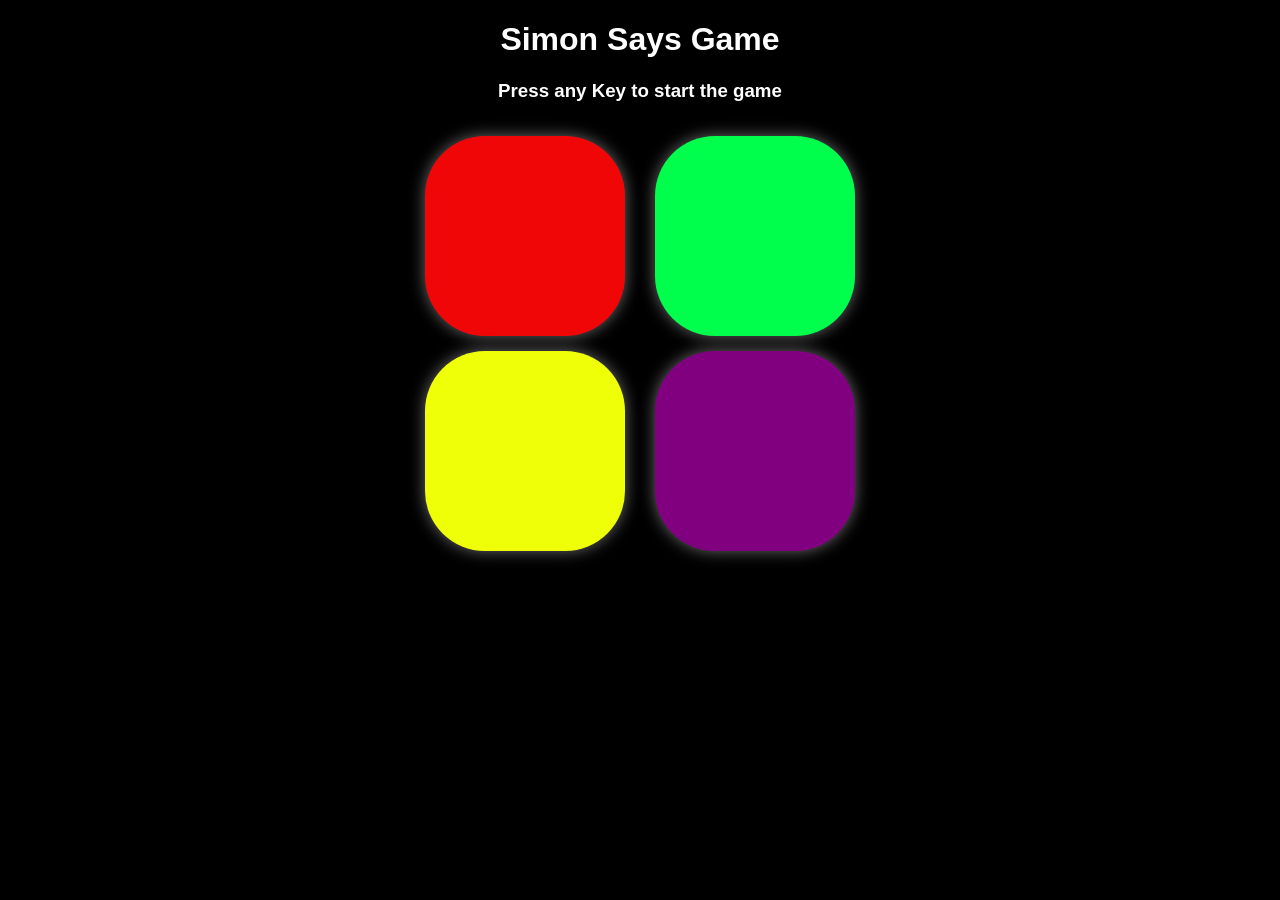
==== simon_game.html @ 92cc6b01 "Add files via upload" ====
<!DOCTYPE html>
<html lang="en">
<head>
    <meta charset="UTF-8">
    <meta name="viewport" content="width=device-width, initial-scale=1.0">
    <title>simon_game</title>
</head>
 <style>
    body{
        background-color: #000;
        text-align: center;
        color: #fff;
        font-family:'Gill Sans', 'Gill Sans MT', Calibri, 'Trebuchet MS', sans-serif;
    }
    .button{
        height: 200px;
        width: 200px;
        border-radius:60px;
        margin: 15px;
        cursor: pointer;
        box-shadow:0px 0px 16px dimgrey;
    }
    .game{
        display: flex;
        justify-content: center;
    }
    .red{
        background-color: #f00606;
    }
    .yellow{
        background-color: #efff08;
    }
    .green{
        background-color: #00ff4c;
    }
    .purple{
        background-color: purple;
    }
    .flash{
        background-color: #ddd;
    }
   
 </style>
<body>
    <h1>Simon Says Game</h1>
    <h3>Press any Key to start the game</h3>
    <div class="game">
        <div class="line_one">
            <div class="button red" type="button" id="red"></div>
            <div class="button yellow" type="button" id="yellow"></div>
        </div>
        <div class="line_two">
            <div class="button green"  type="button" id="green"></div>
            <div class="button purple" type="button" id="purple"></div>
        </div>
    </div>


    <script>
   // first step is to start the game by pressing any key and the starting level ups with flashing of button
   // two arrays , one for computer sequence and other for user sequence , computerseq willl memorize or store the sequence automatticaly so here is 
   let gameSeq=[];
   let userSeq=[];


     // array to choose random bttns   
   let bttns=["yellow" , "red", "green" , "purple"];
   //varriable to start the game
   let started=false;
   let level=0;

   let h3=document.querySelector("h3");


   // on clicking the any key , game will be started
   document.addEventListener("keypress" , function(){
    if(started == false){
        console.log("game started");
        started = true;

        levelUp();
    }
   });

   
    // flashing
    function btnFlash(btn){
    btn.classList.add("flash");
    setTimeout(function(){
        btn.classList.remove("flash");
    }, 250);
   }
  
   //levelup function
    function levelUp(){
    userSeq=[];    
    level++;  
    h3.innerText=`Level ${level}`;

    let randIdx=Math.floor(Math.random()* bttns.length);
    let randColr=bttns[randIdx];
    let randBtn=document.querySelector(`.${randColr}`);
    // console.log(randIdx);
    // console.log(randColr);
    // console.log(randBtn);   
    // random button choose
    
    gameSeq.push(randColr);
    console.log(gameSeq); 

    btnFlash(randBtn);
   }

   function checkAns(idx){
    //  console.log("current level : " , level);

    if(userSeq[idx]==gameSeq[idx]){
        if(userSeq.length== gameSeq.length){
            setTimeout(levelUp , 1000);
        }
    } else{
         h3.innerHTML=
         `Game over! your score is <b>${level}</b> <br> press any key to Start Again`; 
         document.querySelector("body").style.backgroundColor="red";
            setTimeout (function(){ 
            document.querySelector("body").style.backgroundColor="black";
         }, 150);
         reset(); 
    }
   }

   function btnPress(){
   let detectBtn=this;
   btnFlash(detectBtn);

   userColr=detectBtn.getAttribute("id");
   userSeq.push(userColr);

   checkAns(userSeq.length-1);
   }

   let allBtns=document.querySelectorAll(".button");
   for (btn of allBtns){
    btn.addEventListener("click" , btnPress);
   }


   function reset(){
    started=false;
    gameSeq=[];
    userSeq=[];
    level=0;
   }
 
    </script>
</body>
</html>
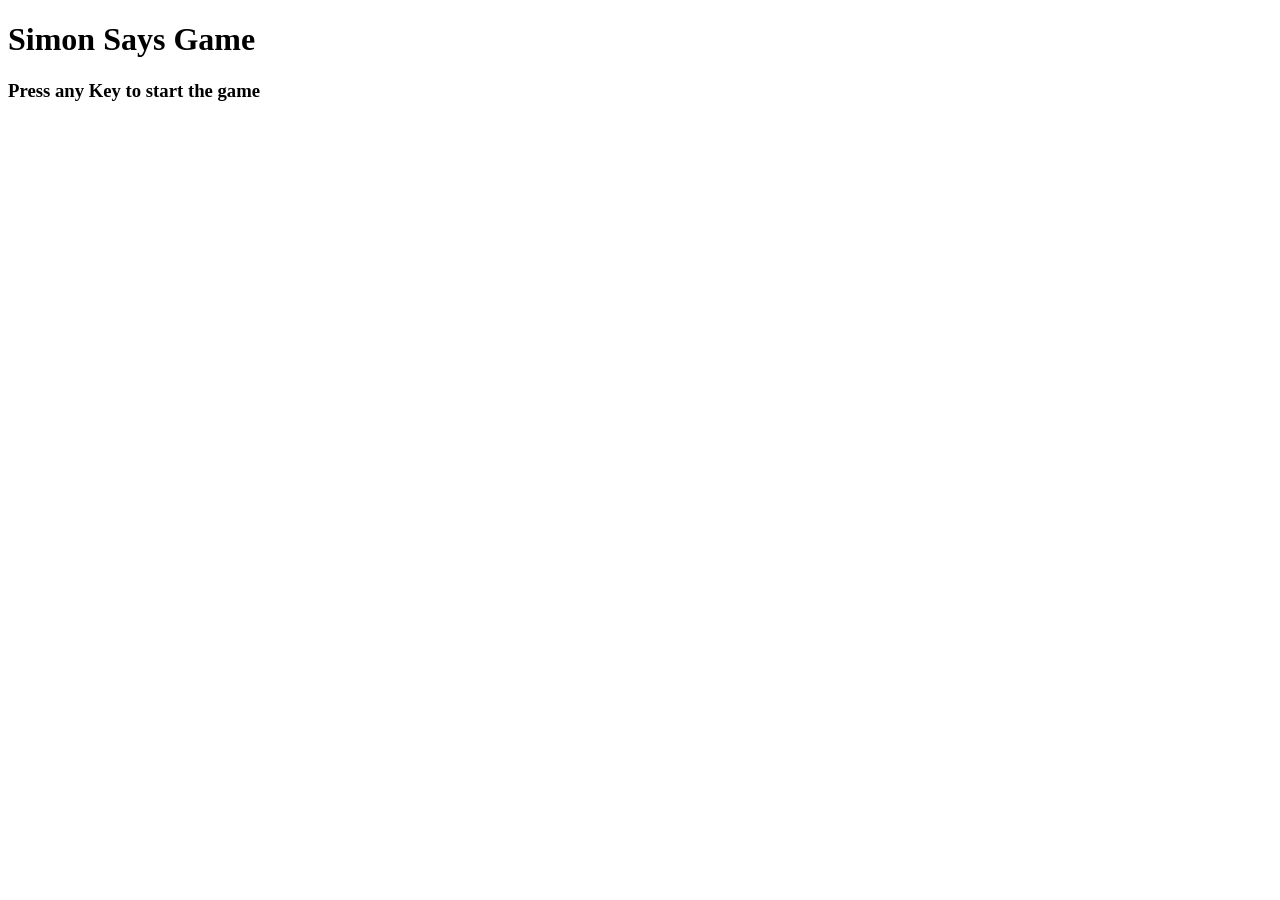
==== commit c200acaf: "Update simon_game.html" ====
--- a/simon_game.html
+++ b/simon_game.html
@@ -5,40 +5,8 @@
     <meta name="viewport" content="width=device-width, initial-scale=1.0">
     <title>simon_game</title>
 </head>
- <style>
-    body{
-        background-color: #000;
-        text-align: center;
-        color: #fff;
-        font-family:'Gill Sans', 'Gill Sans MT', Calibri, 'Trebuchet MS', sans-serif;
-    }
-    .button{
-        height: 200px;
-        width: 200px;
-        border-radius:60px;
-        margin: 15px;
-        cursor: pointer;
-        box-shadow:0px 0px 16px dimgrey;
-    }
-    .game{
-        display: flex;
-        justify-content: center;
-    }
-    .red{
-        background-color: #f00606;
-    }
-    .yellow{
-        background-color: #efff08;
-    }
-    .green{
-        background-color: #00ff4c;
-    }
-    .purple{
-        background-color: purple;
-    }
-    .flash{
-        background-color: #ddd;
-    }
+ 
+   
    
  </style>
 <body>
@@ -154,4 +122,4 @@
  
     </script>
 </body>
-</html>+</html>
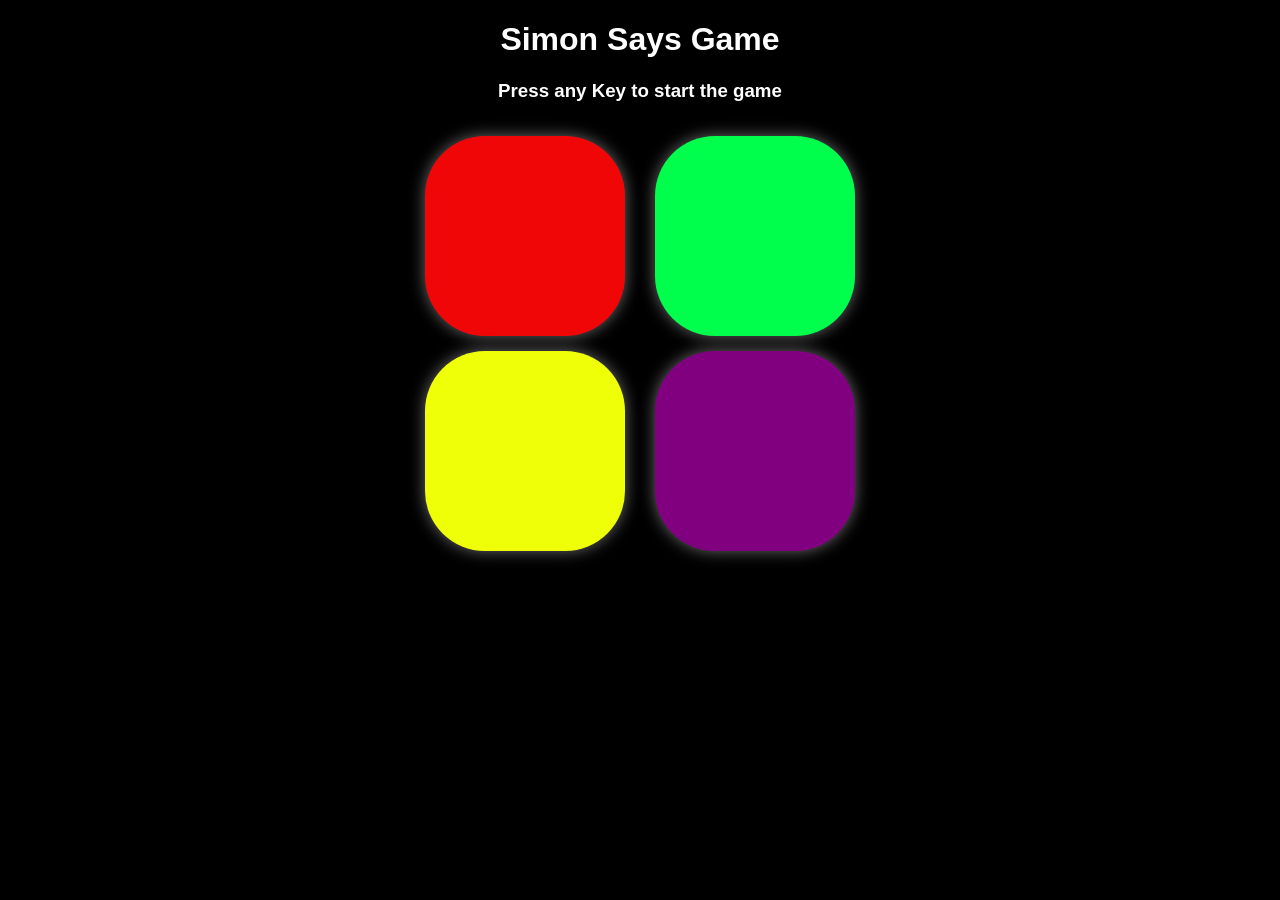
==== commit 79fbff47: "Update simon_game.html" ====
--- a/simon_game.html
+++ b/simon_game.html
@@ -4,11 +4,9 @@
     <meta charset="UTF-8">
     <meta name="viewport" content="width=device-width, initial-scale=1.0">
     <title>simon_game</title>
+     <link rel="stylesheet" href="simonSays.css">
 </head>
- 
-   
-   
- </style>
+
 <body>
     <h1>Simon Says Game</h1>
     <h3>Press any Key to start the game</h3>
--- a/simonSays.css
+++ b/simonSays.css
@@ -0,0 +1,33 @@
+ body{
+        background-color: #000;
+        text-align: center;
+        color: #fff;
+        font-family:'Gill Sans', 'Gill Sans MT', Calibri, 'Trebuchet MS', sans-serif;
+    }
+    .button{
+        height: 200px;
+        width: 200px;
+        border-radius:60px;
+        margin: 15px;
+        cursor: pointer;
+        box-shadow:0px 0px 16px dimgrey;
+    }
+    .game{
+        display: flex;
+        justify-content: center;
+    }
+    .red{
+        background-color: #f00606;
+    }
+    .yellow{
+        background-color: #efff08;
+    }
+    .green{
+        background-color: #00ff4c;
+    }
+    .purple{
+        background-color: purple;
+    }
+    .flash{
+        background-color: #ddd;
+    }
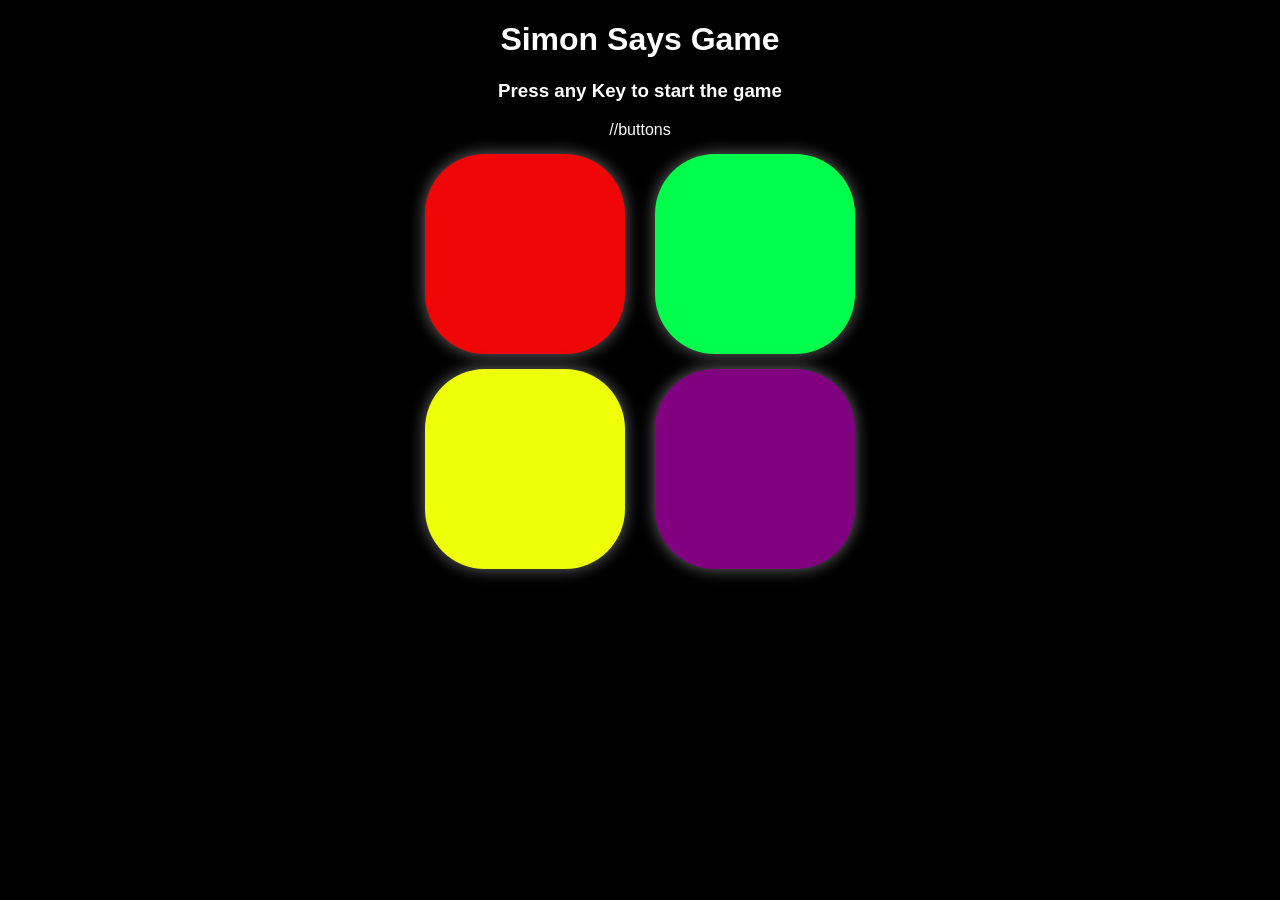
==== commit fc25d07b: "Fix HTML structure and add comment for buttons" ====
--- a/simon_game.html
+++ b/simon_game.html
@@ -10,6 +10,7 @@
 <body>
     <h1>Simon Says Game</h1>
     <h3>Press any Key to start the game</h3>
+    //buttons
     <div class="game">
         <div class="line_one">
             <div class="button red" type="button" id="red"></div>
@@ -22,102 +23,7 @@
     </div>
 
 
-    <script>
-   // first step is to start the game by pressing any key and the starting level ups with flashing of button
-   // two arrays , one for computer sequence and other for user sequence , computerseq willl memorize or store the sequence automatticaly so here is 
-   let gameSeq=[];
-   let userSeq=[];
-
-
-     // array to choose random bttns   
-   let bttns=["yellow" , "red", "green" , "purple"];
-   //varriable to start the game
-   let started=false;
-   let level=0;
-
-   let h3=document.querySelector("h3");
-
-
-   // on clicking the any key , game will be started
-   document.addEventListener("keypress" , function(){
-    if(started == false){
-        console.log("game started");
-        started = true;
-
-        levelUp();
-    }
-   });
-
-   
-    // flashing
-    function btnFlash(btn){
-    btn.classList.add("flash");
-    setTimeout(function(){
-        btn.classList.remove("flash");
-    }, 250);
-   }
-  
-   //levelup function
-    function levelUp(){
-    userSeq=[];    
-    level++;  
-    h3.innerText=`Level ${level}`;
-
-    let randIdx=Math.floor(Math.random()* bttns.length);
-    let randColr=bttns[randIdx];
-    let randBtn=document.querySelector(`.${randColr}`);
-    // console.log(randIdx);
-    // console.log(randColr);
-    // console.log(randBtn);   
-    // random button choose
-    
-    gameSeq.push(randColr);
-    console.log(gameSeq); 
-
-    btnFlash(randBtn);
-   }
-
-   function checkAns(idx){
-    //  console.log("current level : " , level);
-
-    if(userSeq[idx]==gameSeq[idx]){
-        if(userSeq.length== gameSeq.length){
-            setTimeout(levelUp , 1000);
-        }
-    } else{
-         h3.innerHTML=
-         `Game over! your score is <b>${level}</b> <br> press any key to Start Again`; 
-         document.querySelector("body").style.backgroundColor="red";
-            setTimeout (function(){ 
-            document.querySelector("body").style.backgroundColor="black";
-         }, 150);
-         reset(); 
-    }
-   }
-
-   function btnPress(){
-   let detectBtn=this;
-   btnFlash(detectBtn);
-
-   userColr=detectBtn.getAttribute("id");
-   userSeq.push(userColr);
-
-   checkAns(userSeq.length-1);
-   }
-
-   let allBtns=document.querySelectorAll(".button");
-   for (btn of allBtns){
-    btn.addEventListener("click" , btnPress);
-   }
-
-
-   function reset(){
-    started=false;
-    gameSeq=[];
-    userSeq=[];
-    level=0;
-   }
- 
-    </script>
+    <script src="simonsays.js"></script>
 </body>
 </html>
+
